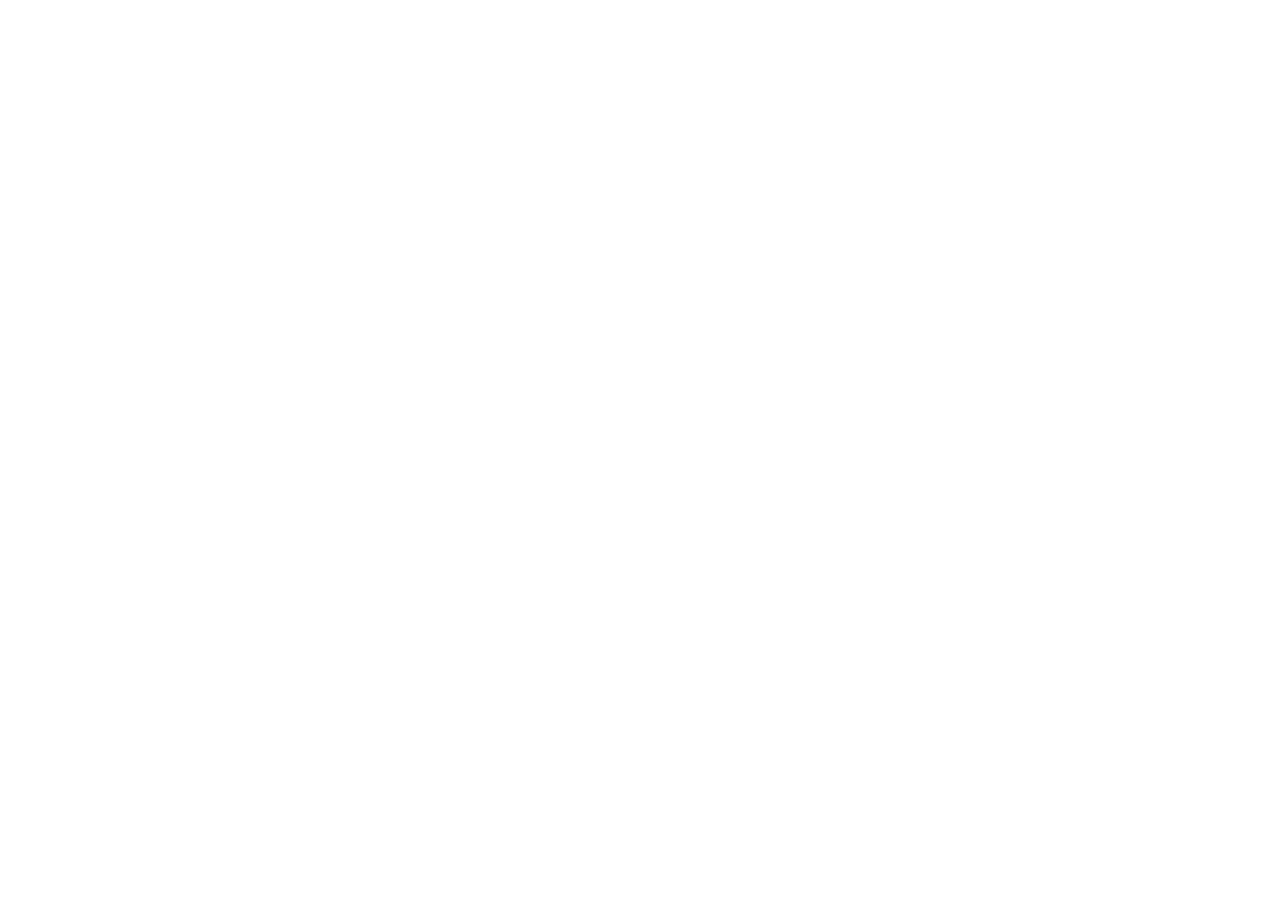
==== index.html @ 74c4c95e "Se agrega el proyecto suroccidente" ====
<!DOCTYPE html>
<html lang="en">
<head>
    <meta charset="UTF-8">
    <meta name="viewport" content="width=device-width, initial-scale=1.0">
    <link rel="=stylesheet" href="css/css.css">

    <title>Document</title>
</head>
<body>
    
</body>
</html>
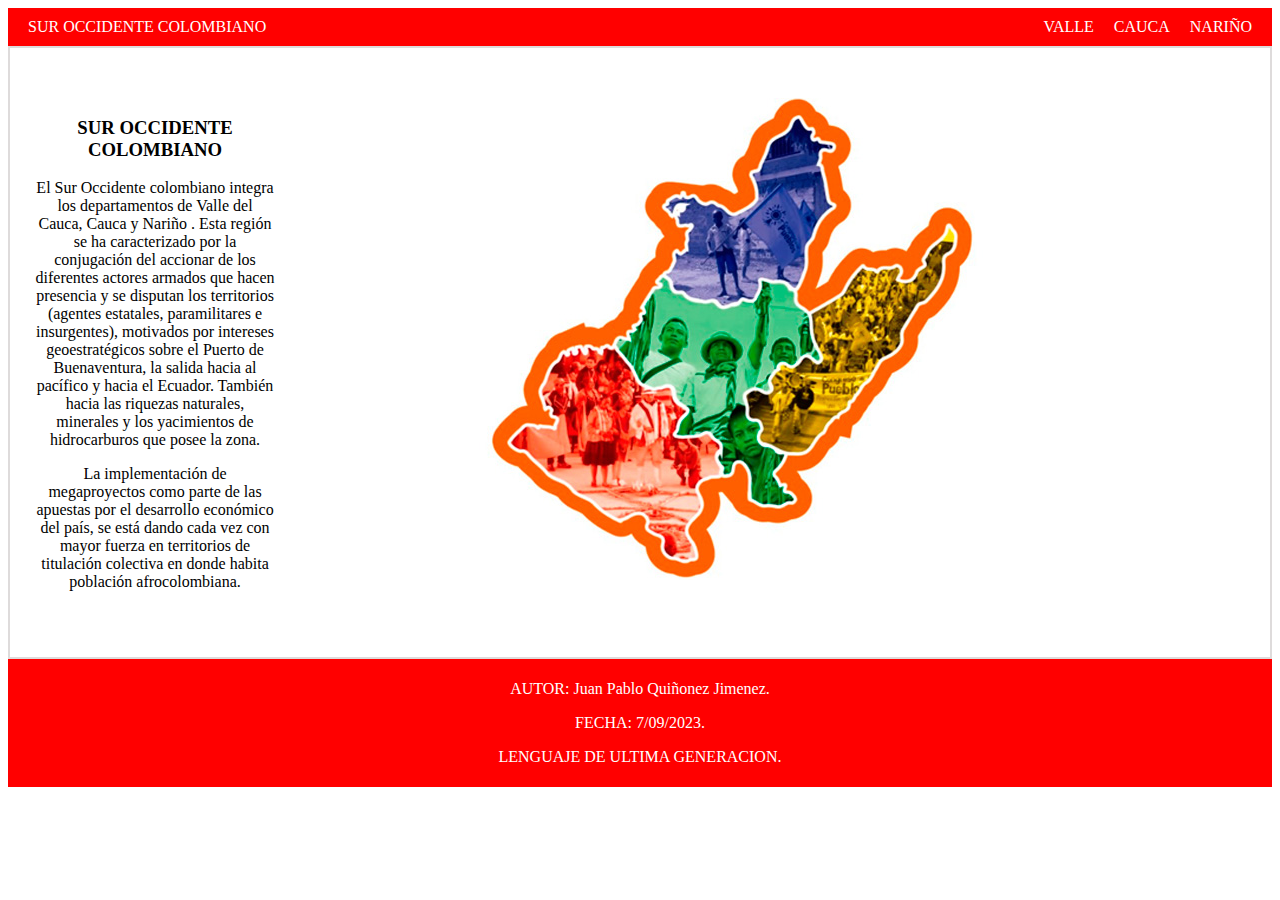
==== commit daf82669: "Se implementa el index con suroccidente" ====
--- a/index.html
+++ b/index.html
@@ -1,13 +1,65 @@
 <!DOCTYPE html>
 <html lang="en">
+
 <head>
     <meta charset="UTF-8">
     <meta name="viewport" content="width=device-width, initial-scale=1.0">
-    <link rel="=stylesheet" href="css/css.css">
+    <link rel="stylesheet" href="css/css.css">
 
     <title>Document</title>
 </head>
+
 <body>
-    
+    <div class="elementomargenIndex">
+        <nav class="navbar">
+            <div class="navbarIzquierda">
+                <a href="#">SUR OCCIDENTE COLOMBIANO</a>
+            </div>
+            <div class="navbarDerecha">
+                <a href="#">VALLE</a>
+                <a href="#">CAUCA</a>
+                <a href="#">NARIÑO</a>
+            </div>
+        </nav>
+
+        <content class="content">
+
+            <div class="textoimagen">
+                <div class="texto">
+                    <h3>SUR OCCIDENTE COLOMBIANO</h3>
+                    <p>
+                        El Sur Occidente colombiano integra los departamentos de Valle del Cauca, Cauca y Nariño
+                        . Esta región se ha caracterizado por la conjugación
+                        del accionar de los diferentes actores armados que hacen presencia
+                        y se disputan los territorios (agentes estatales, paramilitares e insurgentes), motivados por
+                        intereses geoestratégicos
+                        sobre el Puerto de Buenaventura, la salida hacia al pacífico y hacia el Ecuador.
+                        También hacia las riquezas naturales,
+                        minerales y los yacimientos de hidrocarburos que posee la zona.</p>
+                    <p>
+                        La implementación de megaproyectos como parte de las apuestas por el desarrollo económico del
+                        país,
+                        se está dando cada vez con mayor fuerza en territorios de titulación colectiva en donde habita
+                        población afrocolombiana.
+                    </p>
+                </div>
+
+                <div class="imagen">
+                    <img src="img/PRINCIPAL/SUROCCIDENTE.jpg" alt="Mi Imagen">
+                </div>
+            </div>
+        </content>
+
+        <footer class="footer">
+            <div class="footer-biografia">
+                <p>AUTOR: Juan Pablo Quiñonez Jimenez.</p>
+                <p>FECHA: 7/09/2023.</p>
+                <p>LENGUAJE DE ULTIMA GENERACION.</p>
+            </div>
+        </footer>
+
+    </div>
+
 </body>
+
 </html>--- a/css/css.css
+++ b/css/css.css
@@ -0,0 +1,75 @@
+/*------------------------------------------------*/
+/*-------------------archivo index------------*/
+/*------------------------------------------------*/
+.navbarIzquierda {
+    flex: 1;     
+    color: #fff;
+    color: white;
+}
+.navbarIzquierda a {
+    text-decoration: none;
+    color: #fff;
+}
+
+.navbarDerecha {
+    display: flex;
+    gap: 20px;
+}
+
+.navbarDerecha a {
+    text-decoration: none;
+    color: #fff;
+}
+
+.navbar {
+    background-color: red;             /* Fondo rojo */
+    padding: 10px 20px;                  /* Espaciado interno */
+    display: flex;                       /* Mostrar elementos en línea */
+    justify-content: center;             /* Centrar contenido horizontalmente */
+  }
+
+  .textoimagen {
+    padding: 50px 25px;
+    border: 2px solid #a39c9c5c;       /* 2px de ancho, sólido (tipo de borde) y color negro (#000) */
+    display: flex;
+  
+  }
+  
+  .texto {
+    flex: 1;                            /* Hace que el texto ocupe el espacio restante  */
+    text-align: center;
+    
+  }
+  
+  .imagen {
+    flex-shrink: 0;                      /*Evita que la imagen se reduzca si el espacio es insuficiente  */
+    margin-left: 20px;                   /*Agrega un margen entre el texto y la imagen (ajusta según tu diseño)  */
+    text-align: right;
+  }
+  
+  .botonVolverAindex{
+    padding: 26px;
+  }
+  
+  .botonVolver{
+    background-color: red;
+    padding: 10px 20px;
+    color: white;
+  }
+
+  /* Estilos para la barra de navegación */
+  .footer-biografia {
+    background-color: red;               /* Fondo rojo */
+    padding: 5px 10px;                    /* Espaciado interno */
+    text-align: center;                      /* Mostrar elementos en línea */
+    justify-content: center;               /* Centrar contenido horizontalmente */
+    color: white;
+  }
+
+  .elementomargen {
+    margin: 10px 10px 0px 10px;
+  }
+
+  .p{
+    text-align: justify;
+  }